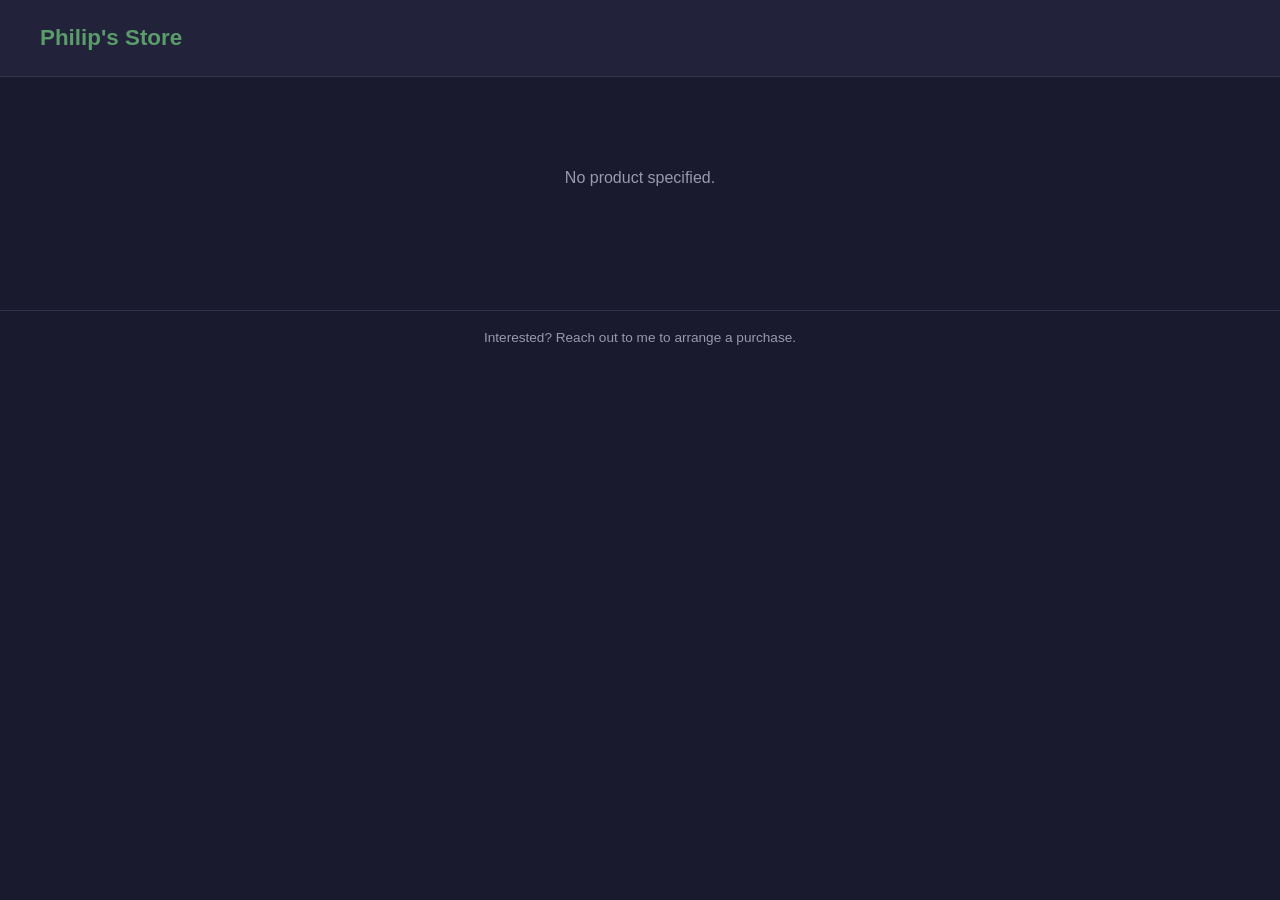
==== product.html @ a6f5fe74 "Add files via upload" ====
<!DOCTYPE html>
<html lang="en">
<head>
  <meta charset="UTF-8">
  <meta name="viewport" content="width=device-width, initial-scale=1.0">
  <title>Product Details — Philip's Store</title>
  <link rel="stylesheet" href="style.css">
</head>
<body>
  <header class="header">
    <div class="header-inner">
      <div>
        <div class="site-title">Philip's Store</div>
      </div>
    </div>
  </header>

  <div class="container">
    <div class="loading" id="loading">Loading product...</div>
    <div class="detail-layout" id="detail" style="display:none">

      <a href="index.html" class="back-link">
        <svg width="16" height="16" viewBox="0 0 24 24" fill="none" stroke="currentColor" stroke-width="2"><path d="m15 18-6-6 6-6"/></svg>
        Back to all products
      </a>

      <div class="carousel" id="carousel">
        <div class="carousel-placeholder" id="carousel-placeholder">No images available</div>
      </div>

      <div class="thumbnails" id="thumbnails"></div>

      <h1 class="detail-title" id="product-name"></h1>

      <div class="price-card">
        <div class="price-row">
          <span class="my-price" id="my-price"></span>
          <span class="amazon-price" id="amazon-price"></span>
          <span class="discount-badge" id="discount-badge"></span>
        </div>
      </div>

      <div class="details-section">
        <h3>Details</h3>
        <p id="product-details"></p>
      </div>
    </div>
  </div>

  <div class="contact-bar">
    Interested? Reach out to me to arrange a purchase.
  </div>

  <script src="store.js"></script>
</body>
</html>
---- style.css ----
:root {
  --primary: #4a7c59;
  --primary-light: #5a9c6a;
  --secondary: #e87461;
  --bg: #1a1a2e;
  --bg-card: #22223a;
  --bg-surface: #2a2a45;
  --text: #e8e8ef;
  --text-muted: #9999aa;
  --text-dim: #66667a;
  --border: #33334a;
  --radius: 12px;
}

* { margin: 0; padding: 0; box-sizing: border-box; }

body {
  font-family: -apple-system, BlinkMacSystemFont, 'Segoe UI', Roboto, sans-serif;
  background: var(--bg);
  color: var(--text);
  line-height: 1.6;
  min-height: 100vh;
}

a { color: inherit; text-decoration: none; }

/* Header */
.header {
  background: var(--bg-card);
  border-bottom: 1px solid var(--border);
  padding: 1.25rem 1.5rem;
  position: sticky;
  top: 0;
  z-index: 10;
}

.header-inner {
  max-width: 1200px;
  margin: 0 auto;
  display: flex;
  align-items: center;
  justify-content: space-between;
  gap: 1rem;
  flex-wrap: wrap;
}

.site-title {
  font-size: 1.4rem;
  font-weight: 700;
  color: var(--primary-light);
}

.item-count {
  color: var(--text-muted);
  font-size: 0.85rem;
}

.search-box {
  display: flex;
  align-items: center;
  background: var(--bg-surface);
  border: 1px solid var(--border);
  border-radius: 8px;
  padding: 0.4rem 0.8rem;
  gap: 0.5rem;
  min-width: 220px;
}

.search-box svg { color: var(--text-dim); flex-shrink: 0; }

.search-box input {
  background: transparent;
  border: none;
  outline: none;
  color: var(--text);
  font-size: 0.9rem;
  width: 100%;
}

.search-box input::placeholder { color: var(--text-dim); }

/* Product Grid */
.container {
  max-width: 1200px;
  margin: 0 auto;
  padding: 1.5rem;
}

.product-grid {
  display: grid;
  grid-template-columns: repeat(auto-fill, minmax(300px, 1fr));
  gap: 1.25rem;
}

.product-card {
  background: var(--bg-card);
  border: 1px solid var(--border);
  border-radius: var(--radius);
  overflow: hidden;
  cursor: pointer;
  transition: transform 0.2s, box-shadow 0.2s;
}

.product-card:hover {
  transform: translateY(-2px);
  box-shadow: 0 8px 24px rgba(0,0,0,0.3);
}

.card-image {
  width: 100%;
  height: 200px;
  object-fit: cover;
  background: var(--bg-surface);
}

.card-image-placeholder {
  width: 100%;
  height: 200px;
  background: var(--bg-surface);
  display: flex;
  align-items: center;
  justify-content: center;
  color: var(--text-dim);
  font-size: 0.9rem;
}

.card-body {
  padding: 1rem;
}

.card-body h3 {
  font-size: 1rem;
  font-weight: 600;
  margin-bottom: 0.5rem;
}

.price-row {
  display: flex;
  align-items: center;
  gap: 0.75rem;
  flex-wrap: wrap;
}

.my-price {
  font-size: 1.35rem;
  font-weight: 700;
  color: var(--primary-light);
}

.amazon-price {
  font-size: 0.9rem;
  color: var(--text-dim);
  text-decoration: line-through;
}

.discount-badge {
  background: var(--secondary);
  color: white;
  padding: 0.15rem 0.5rem;
  border-radius: 999px;
  font-size: 0.75rem;
  font-weight: 600;
}

.view-btn {
  display: inline-block;
  margin-top: 0.75rem;
  padding: 0.4rem 1rem;
  background: var(--primary);
  color: white;
  border-radius: 8px;
  font-size: 0.85rem;
  font-weight: 500;
  transition: background 0.2s;
}

.view-btn:hover { background: var(--primary-light); }

/* Detail Page */
.back-link {
  display: inline-flex;
  align-items: center;
  gap: 0.4rem;
  color: var(--text-muted);
  font-size: 0.9rem;
  margin-bottom: 1.5rem;
  padding: 0.3rem 0;
  transition: color 0.2s;
}

.back-link:hover { color: var(--text); }

.detail-layout {
  max-width: 800px;
  margin: 0 auto;
}

/* Carousel */
.carousel {
  position: relative;
  border-radius: var(--radius);
  overflow: hidden;
  background: var(--bg-surface);
  margin-bottom: 1rem;
}

.carousel img {
  width: 100%;
  height: 400px;
  object-fit: contain;
}

.carousel-placeholder {
  width: 100%;
  height: 400px;
  display: flex;
  align-items: center;
  justify-content: center;
  color: var(--text-dim);
}

.carousel-btn {
  position: absolute;
  top: 50%;
  transform: translateY(-50%);
  background: rgba(26,26,46,0.7);
  border: none;
  color: var(--text);
  width: 36px;
  height: 36px;
  border-radius: 50%;
  cursor: pointer;
  font-size: 1.1rem;
  display: flex;
  align-items: center;
  justify-content: center;
  transition: background 0.2s;
}

.carousel-btn:hover { background: rgba(26,26,46,0.9); }
.carousel-btn.prev { left: 0.75rem; }
.carousel-btn.next { right: 0.75rem; }

.carousel-dots {
  position: absolute;
  bottom: 0.75rem;
  left: 50%;
  transform: translateX(-50%);
  display: flex;
  gap: 6px;
}

.carousel-dots button {
  width: 8px;
  height: 8px;
  border-radius: 50%;
  border: none;
  background: rgba(255,255,255,0.3);
  cursor: pointer;
  padding: 0;
}

.carousel-dots button.active { background: var(--primary-light); }

.thumbnails {
  display: flex;
  gap: 0.5rem;
  overflow-x: auto;
  padding-bottom: 0.5rem;
  margin-bottom: 1.5rem;
}

.thumb {
  width: 64px;
  height: 64px;
  border-radius: 8px;
  object-fit: cover;
  cursor: pointer;
  border: 2px solid transparent;
  flex-shrink: 0;
  transition: border-color 0.2s;
}

.thumb.active { border-color: var(--primary-light); }

.detail-title {
  font-size: 1.6rem;
  font-weight: 700;
  margin-bottom: 1rem;
}

.price-card {
  background: var(--bg-card);
  border: 1px solid var(--border);
  border-radius: var(--radius);
  padding: 1.25rem;
  margin-bottom: 1.5rem;
}

.price-card .my-price { font-size: 1.8rem; }
.price-card .amazon-price { font-size: 1rem; }

.details-section h3 {
  font-size: 1.1rem;
  font-weight: 600;
  margin-bottom: 0.5rem;
}

.details-section p {
  color: var(--text-muted);
  white-space: pre-wrap;
}

/* Empty / Loading */
.empty-state {
  text-align: center;
  padding: 4rem 1rem;
  color: var(--text-dim);
}

.empty-state p:first-child {
  font-size: 1.1rem;
  margin-bottom: 0.5rem;
}

.loading {
  text-align: center;
  padding: 4rem 1rem;
  color: var(--text-muted);
}

/* Contact bar */
.contact-bar {
  text-align: center;
  padding: 1rem;
  color: var(--text-muted);
  font-size: 0.85rem;
  border-top: 1px solid var(--border);
  margin-top: 2rem;
}

@media (max-width: 640px) {
  .product-grid { grid-template-columns: 1fr; }
  .header-inner { flex-direction: column; align-items: stretch; }
  .search-box { min-width: unset; }
}
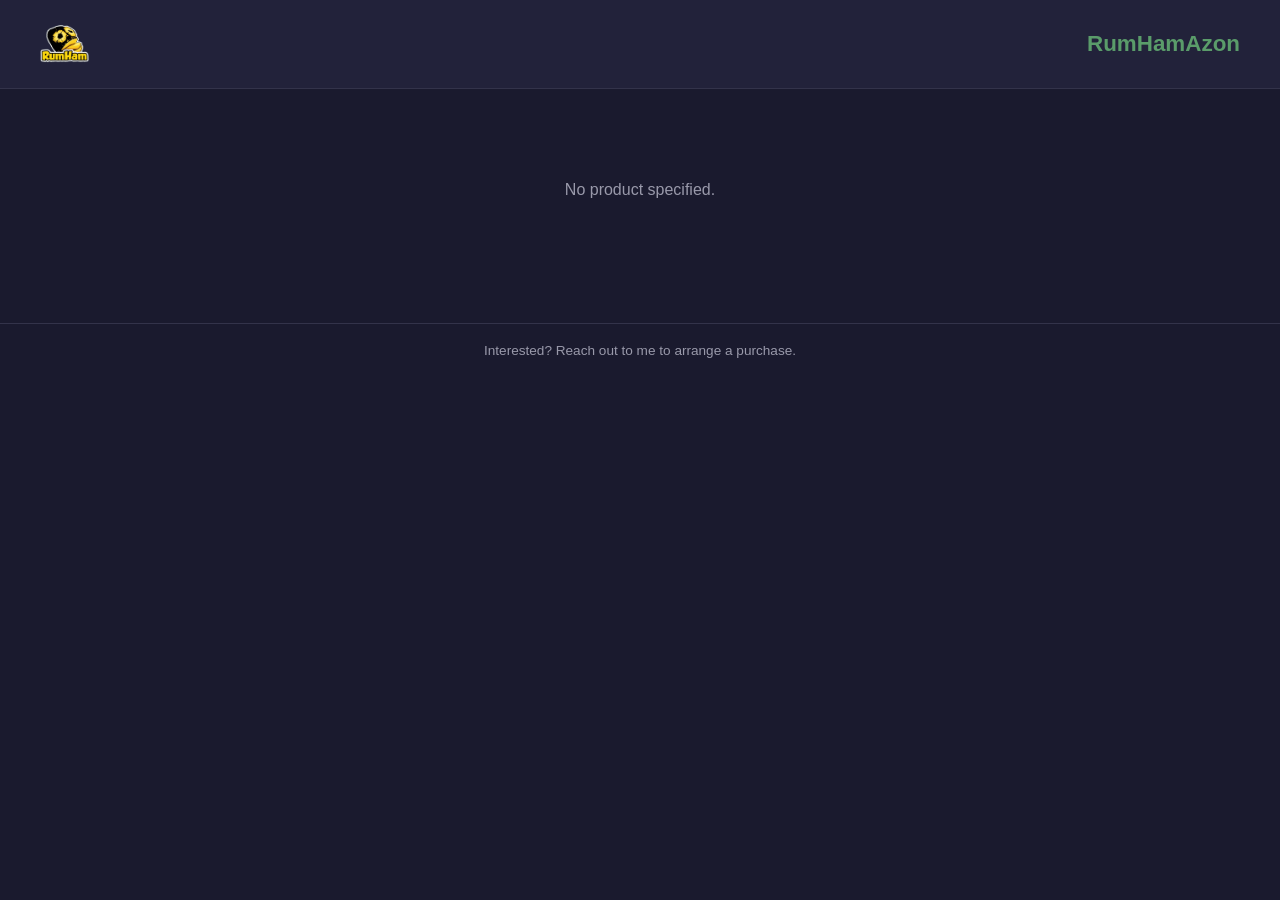
==== commit ed2405df: "j" ====
--- a/product.html
+++ b/product.html
@@ -3,14 +3,17 @@
 <head>
   <meta charset="UTF-8">
   <meta name="viewport" content="width=device-width, initial-scale=1.0">
-  <title>Product Details — Philip's Store</title>
+  <title>Product Details — RumHamAzon</title>
   <link rel="stylesheet" href="style.css">
 </head>
 <body>
   <header class="header">
     <div class="header-inner">
+      <a href="index.html" class="logo-link">
+        <img src="logo.png" alt="RumHamAzon" class="site-logo">
+      </a>
       <div>
-        <div class="site-title">Philip's Store</div>
+        <div class="site-title">RumHamAzon</div>
       </div>
     </div>
   </header>
--- a/style.css
+++ b/style.css
@@ -24,6 +24,19 @@
 
 a { color: inherit; text-decoration: none; }
 
+/* Logo */
+.logo-link {
+  display: flex;
+  align-items: center;
+  flex-shrink: 0;
+}
+.site-logo {
+  height: 48px;
+  width: auto;
+  margin-right: 1rem;
+  border-radius: 6px;
+}
+
 /* Header */
 .header {
   background: var(--bg-card);
